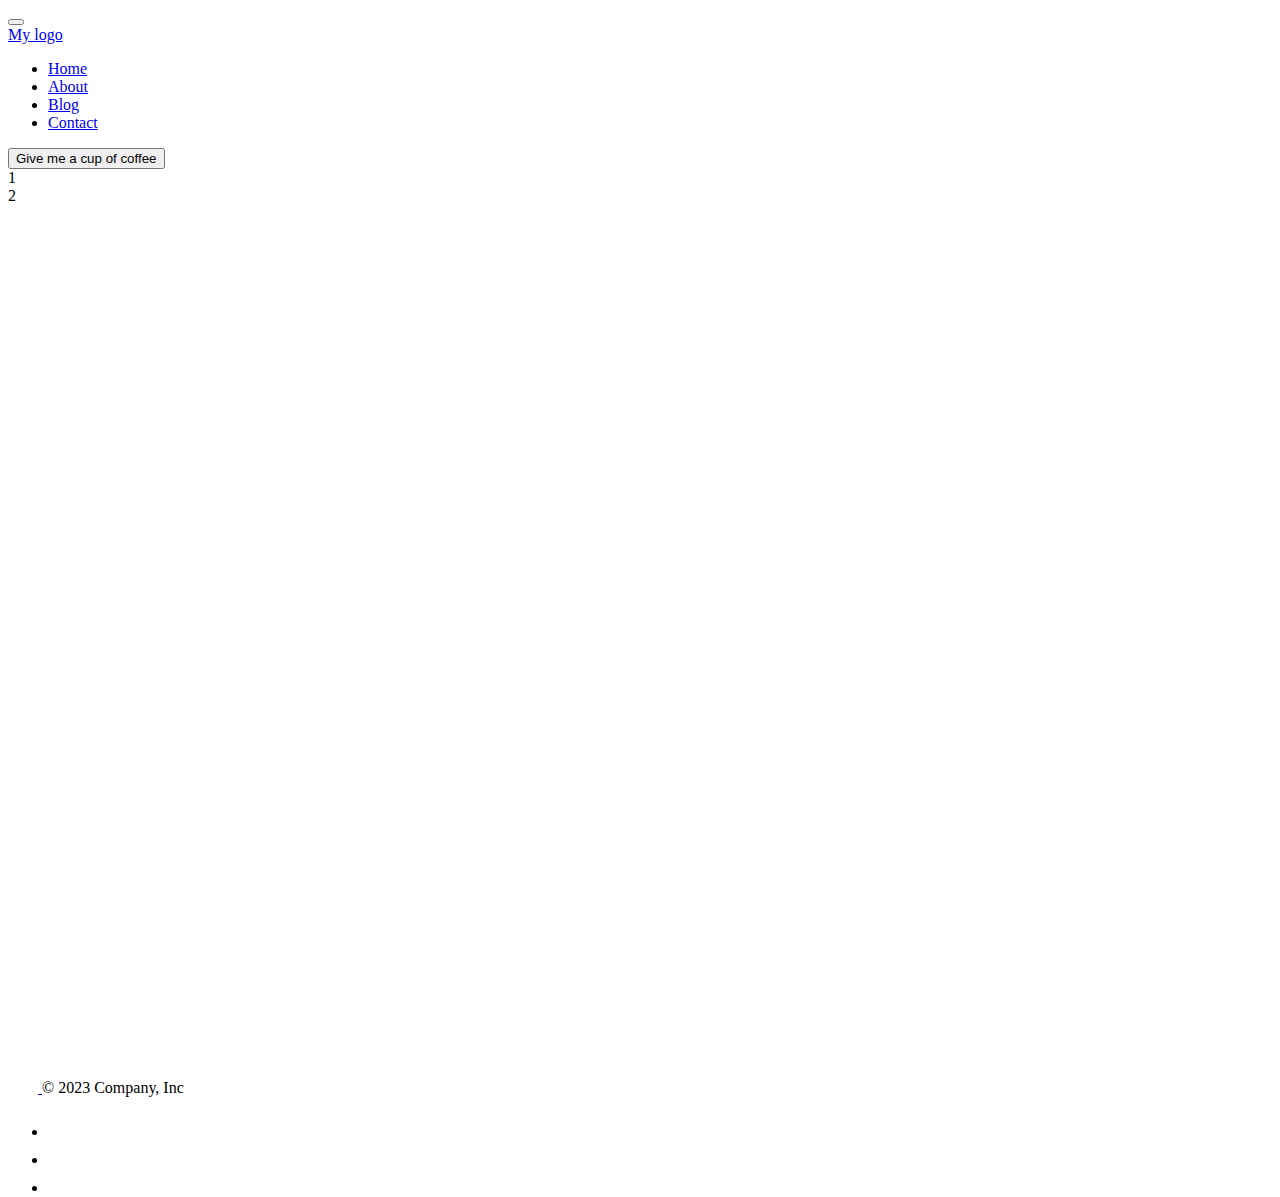
==== MyBlog/src/main/webapp/index.html @ 737902d0 "update base" ====
<!DOCTYPE html>
<html lang="en">
<head>
    <meta charset="UTF-8">
    <meta name="viewport" content="width=device-width, initial-scale=1">
    <title>My Blog</title>
    <link rel="icon" href="../resources/logo.svg" type="images/png">
    <!--Bootstrap v5.3-->
    <link href="https://cdn.jsdelivr.net/npm/bootstrap@5.3.2/dist/css/bootstrap.min.css" rel="stylesheet"
          integrity="sha384-T3c6CoIi6uLrA9TneNEoa7RxnatzjcDSCmG1MXxSR1GAsXEV/Dwwykc2MPK8M2HN" crossorigin="anonymous">
    <script src="https://cdn.jsdelivr.net/npm/bootstrap@5.3.2/dist/js/bootstrap.bundle.min.js"
            integrity="sha384-C6RzsynM9kWDrMNeT87bh95OGNyZPhcTNXj1NW7RuBCsyN/o0jlpcV8Qyq46cDfL"
            crossorigin="anonymous"></script>
    <!--My CSS-->
    <link rel="stylesheet" href="style.css">
</head>
<body>
<nav class="navbar navbar-expand-lg bg-body-tertiary sticky-top" aria-label="Thirteenth navbar example">
    <div class="container-fluid">
        <button class="navbar-toggler" type="button" data-bs-toggle="collapse" data-bs-target="#navbarsExample11"
                aria-controls="navbarsExample11" aria-expanded="false" aria-label="Toggle navigation">
            <span class="navbar-toggler-icon"></span>
        </button>

        <div class="collapse navbar-collapse d-lg-flex" id="navbarsExample11">
            <a class="navbar-brand col-lg-3 me-0" href="#">My logo</a>
            <ul class="navbar-nav col-lg-6 justify-content-lg-center">
                <li class="nav-item">
                    <a class="nav-link active" aria-current="page" href="#">Home</a>
                </li>
                <li class="nav-item">
                    <a class="nav-link" href="#">About</a>
                </li>
                <li class="nav-item">
                    <a class="nav-link" href="#">Blog</a>
                </li>
                <li class="nav-item">
                    <a class="nav-link" href="#">Contact</a>
                </li>
            </ul>
            <div class="d-lg-flex col-lg-3 justify-content-lg-end">
                <button class="btn btn-primary">Give me a cup of coffee</button>
            </div>
        </div>
    </div>
</nav>
<div class="container-fluid" style="height: 100vh">
    <div class="row bg-secondary h-100">
        <div class="col-lg-8">1</div>
        <div class="col-lg-4">2</div>
    </div>
</div>
</div>
<div class="container">
    <footer class="d-flex flex-wrap justify-content-between align-items-center py-3 my-4 border-top">
        <div class="col-md-4 d-flex align-items-center">
            <a href="/" class="mb-3 me-2 mb-md-0 text-body-secondary text-decoration-none lh-1">
                <svg class="bi" width="30" height="24">
                    <use xlink:href="#bootstrap"></use>
                </svg>
            </a>
            <span class="mb-3 mb-md-0 text-body-secondary">© 2023 Company, Inc</span>
        </div>

        <ul class="nav col-md-4 justify-content-end list-unstyled d-flex">
            <li class="ms-3"><a class="text-body-secondary" href="#">
                <svg class="bi" width="24" height="24">
                    <use xlink:href="#twitter"></use>
                </svg>
            </a></li>
            <li class="ms-3"><a class="text-body-secondary" href="#">
                <svg class="bi" width="24" height="24">
                    <use xlink:href="#instagram"></use>
                </svg>
            </a></li>
            <li class="ms-3"><a class="text-body-secondary" href="#">
                <svg class="bi" width="24" height="24">
                    <use xlink:href="#facebook"></use>
                </svg>
            </a></li>
        </ul>
    </footer>
</div>
</body>
</html>
---- MyBlog/src/main/webapp/style.css ----
html,body{
    width: 100vw;
    height: 100vh;
}
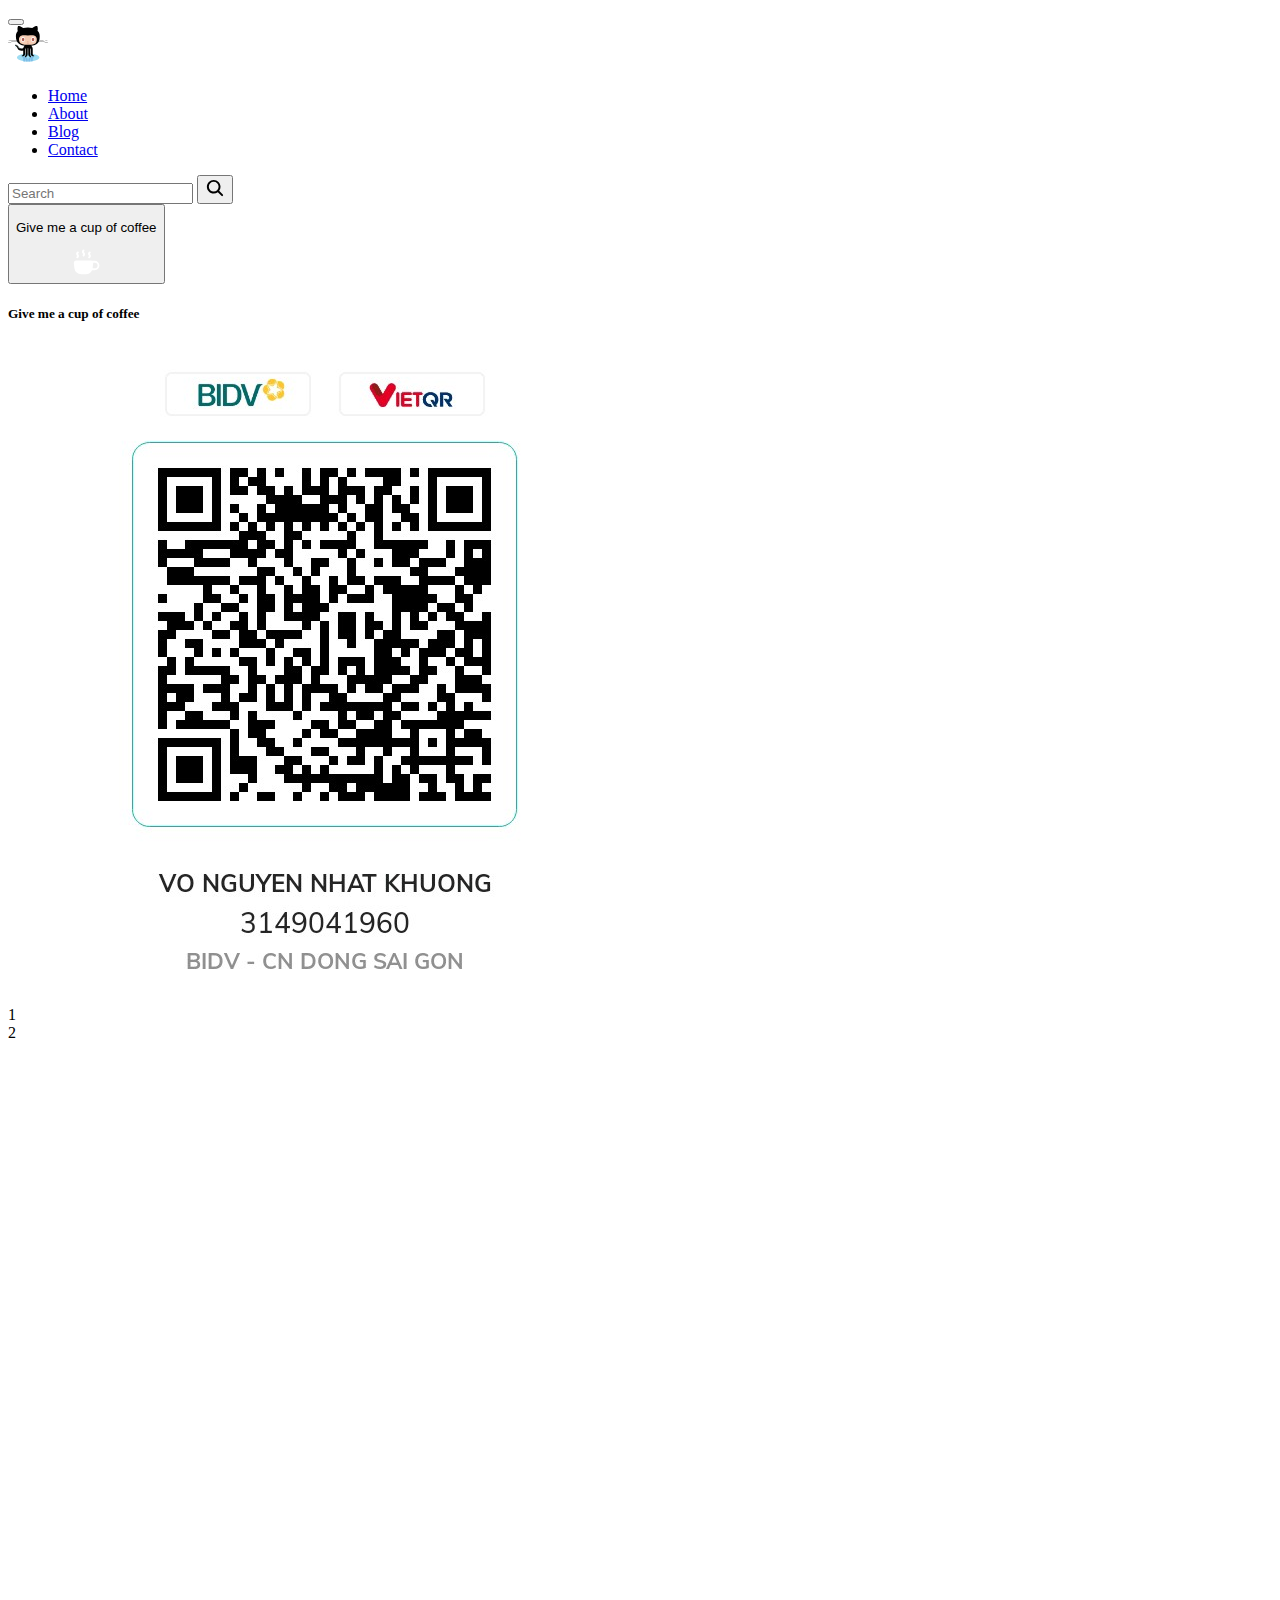
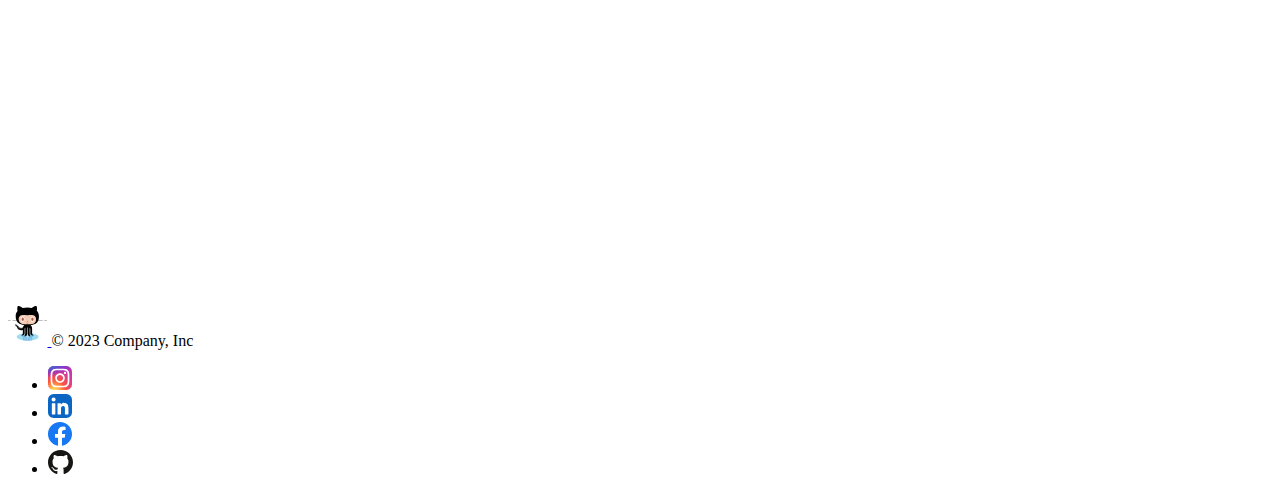
==== commit d6d37116: "pause" ====
--- a/MyBlog/src/main/webapp/index.html
+++ b/MyBlog/src/main/webapp/index.html
@@ -13,17 +13,22 @@
             crossorigin="anonymous"></script>
     <!--My CSS-->
     <link rel="stylesheet" href="style.css">
+    <!--jQuery-->
+    <script src="https://ajax.googleapis.com/ajax/libs/jquery/3.7.1/jquery.min.js"></script>
 </head>
 <body>
+<!--Header-->
 <nav class="navbar navbar-expand-lg bg-body-tertiary sticky-top" aria-label="Thirteenth navbar example">
     <div class="container-fluid">
-        <button class="navbar-toggler" type="button" data-bs-toggle="collapse" data-bs-target="#navbarsExample11"
+        <button class="navbar-toggler mb-3" type="button" data-bs-toggle="collapse" data-bs-target="#navbarsExample11"
                 aria-controls="navbarsExample11" aria-expanded="false" aria-label="Toggle navigation">
             <span class="navbar-toggler-icon"></span>
         </button>
 
         <div class="collapse navbar-collapse d-lg-flex" id="navbarsExample11">
-            <a class="navbar-brand col-lg-3 me-0" href="#">My logo</a>
+            <a class="navbar-brand col-lg-3 me-0" href="#">
+                <img src="../resources/logo.svg" width="40" alt="" srcset="">
+            </a>
             <ul class="navbar-nav col-lg-6 justify-content-lg-center">
                 <li class="nav-item">
                     <a class="nav-link active" aria-current="page" href="#">Home</a>
@@ -32,18 +37,67 @@
                     <a class="nav-link" href="#">About</a>
                 </li>
                 <li class="nav-item">
-                    <a class="nav-link" href="#">Blog</a>
+                    <a class="nav-link" href="Blog.html">Blog</a>
                 </li>
                 <li class="nav-item">
                     <a class="nav-link" href="#">Contact</a>
                 </li>
             </ul>
-            <div class="d-lg-flex col-lg-3 justify-content-lg-end">
-                <button class="btn btn-primary">Give me a cup of coffee</button>
+            <div class="d-lg-flex col-lg-3 justify-content-lg-around">
+                <!--Searching bar-->
+                <form class="position-relative d-flex align-items-center mt-3 mb-lg-0 mb-3 mt-lg-0" role="search">
+                    <input class="form-control me-2 rounded-pill" type="search" placeholder="Search"
+                           aria-label="Search">
+                    <button class="position-absolute top-50 end-0 translate-middle-y border-0 bg-light rounded-circle me-3"
+                            type="submit">
+                        <svg xmlns="http://www.w3.org/2000/svg" width="20" height="20" viewBox="0 0 512 512">
+                            <path fill="currentColor"
+                                  d="M456.69 421.39L362.6 327.3a173.81 173.81 0 0 0 34.84-104.58C397.44 126.38 319.06 48 222.72 48S48 126.38 48 222.72s78.38 174.72 174.72 174.72A173.81 173.81 0 0 0 327.3 362.6l94.09 94.09a25 25 0 0 0 35.3-35.3M97.92 222.72a124.8 124.8 0 1 1 124.8 124.8a124.95 124.95 0 0 1-124.8-124.8"/>
+                        </svg>
+                    </button>
+                </form>
+
+                <!--Donation button-->
+                <button class="justify-content-lg-end btn btn-primary shadow-4 d-flex align-items-end w-auto"
+                        data-bs-toggle="modal"
+                        data-bs-target="#donation">
+                    <p class="m-0 d-lg-none d-inline me-2">Give me a cup of coffee</p>
+                    <svg xmlns="http://www.w3.org/2000/svg" width="30" height="30" viewBox="0 0 24 24">
+                        <path fill="#ffffff" fill-rule="evenodd"
+                              d="M2.25 11.88c-.01.177.015.39.065.818l.401 3.428A5.515 5.515 0 0 0 8.193 21h3.614a5.515 5.515 0 0 0 5.028-3.25H19a3.75 3.75 0 1 0 0-7.5h-2.279a1.996 1.996 0 0 0-.618-.22c-.174-.03-.39-.03-.82-.03H4.717c-.43 0-.645 0-.819.03a2 2 0 0 0-1.646 1.85m15.487-.13c.005.043.01.087.012.13c.01.177-.014.39-.064.818l-.401 3.428l-.016.124H19a2.25 2.25 0 0 0 0-4.5zM10.53 1.47a.75.75 0 0 1 0 1.06a.666.666 0 0 0 0 .94a2.164 2.164 0 0 1 0 3.06a.75.75 0 0 1-1.06-1.06c.26-.26.26-.68 0-.94a2.164 2.164 0 0 1 0-3.06a.75.75 0 0 1 1.06 0m-4.5 1.5a.75.75 0 0 1 0 1.06l-.116.116a.691.691 0 0 0-.064.904a2.191 2.191 0 0 1-.204 2.864l-.116.116a.75.75 0 0 1-1.06-1.06l.116-.116a.691.691 0 0 0 .064-.904a2.191 2.191 0 0 1 .204-2.864l.116-.116a.75.75 0 0 1 1.06 0m9.5 0a.75.75 0 0 1 0 1.06l-.116.116a.691.691 0 0 0-.064.904a2.191 2.191 0 0 1-.204 2.864l-.116.116a.75.75 0 1 1-1.06-1.06l.116-.116a.691.691 0 0 0 .064-.904a2.191 2.191 0 0 1 .204-2.864l.116-.116a.75.75 0 0 1 1.06 0"
+                              clip-rule="evenodd"/>
+                    </svg>
+                </button>
             </div>
         </div>
     </div>
 </nav>
+<!--Donate-->
+<div id="donation" class="modal fade" tabindex="-1">
+    <div class="modal-dialog modal-dialog-centered">
+        <div class="modal-content">
+            <div class="modal-header">
+                <h5 class="modal-title">Give me a cup of coffee</h5>
+            </div>
+            <div class="modal-body">
+                <img src="../resources/BIDV.jpg" class="w-100" alt="" srcset="">
+            </div>
+            <!--            <div class="modal-footer">-->
+            <!--                <button type="button" class="btn btn-secondary" data-bs-dismiss="modal">Close</button>-->
+            <!--                <button type="button" class="btn btn-primary">Save changes</button>-->
+            <!--            </div>-->
+        </div>
+    </div>
+</div>
+<script>
+    const myModal = document.getElementById('myModal')
+    const myInput = document.getElementById('myInput')
+
+    myModal.addEventListener('shown.bs.modal', () => {
+        myInput.focus()
+    })
+</script>
+<!--Main-->
 <div class="container-fluid" style="height: 100vh">
     <div class="row bg-secondary h-100">
         <div class="col-lg-8">1</div>
@@ -51,32 +105,28 @@
     </div>
 </div>
 </div>
+<!--Footer-->
 <div class="container">
     <footer class="d-flex flex-wrap justify-content-between align-items-center py-3 my-4 border-top">
         <div class="col-md-4 d-flex align-items-center">
             <a href="/" class="mb-3 me-2 mb-md-0 text-body-secondary text-decoration-none lh-1">
-                <svg class="bi" width="30" height="24">
-                    <use xlink:href="#bootstrap"></use>
-                </svg>
+                <img src="../resources/logo.svg" height="40" alt="Home" srcset="">
             </a>
             <span class="mb-3 mb-md-0 text-body-secondary">© 2023 Company, Inc</span>
         </div>
 
         <ul class="nav col-md-4 justify-content-end list-unstyled d-flex">
             <li class="ms-3"><a class="text-body-secondary" href="#">
-                <svg class="bi" width="24" height="24">
-                    <use xlink:href="#twitter"></use>
-                </svg>
+                <img src="../resources/icons--instagram.svg" height="24" alt="my instagram" srcset="">
             </a></li>
             <li class="ms-3"><a class="text-body-secondary" href="#">
-                <svg class="bi" width="24" height="24">
-                    <use xlink:href="#instagram"></use>
-                </svg>
+                <img src="../resources/icons--linkedin.svg" height="24" alt="my linkedin" srcset="">
             </a></li>
             <li class="ms-3"><a class="text-body-secondary" href="#">
-                <svg class="bi" width="24" height="24">
-                    <use xlink:href="#facebook"></use>
-                </svg>
+                <img src="../resources/logos--facebook.svg" height="24" alt="my facebook" srcset="">
+            </a></li>
+            <li class="ms-3"><a class="text-body-secondary" href="#">
+                <img src="../resources/logos--github.svg" height="24" alt="my github" srcset="">
             </a></li>
         </ul>
     </footer>
--- a/MyBlog/src/main/webapp/style.css
+++ b/MyBlog/src/main/webapp/style.css
@@ -1,4 +1,14 @@
 html,body{
     width: 100vw;
     height: 100vh;
+}
+
+div.album p.card-text{
+    height: 72px;
+    overflow-y: hidden;
+}
+
+div#subscribe div.modal-body button{
+    position: absolute;
+    right: 30px;
 }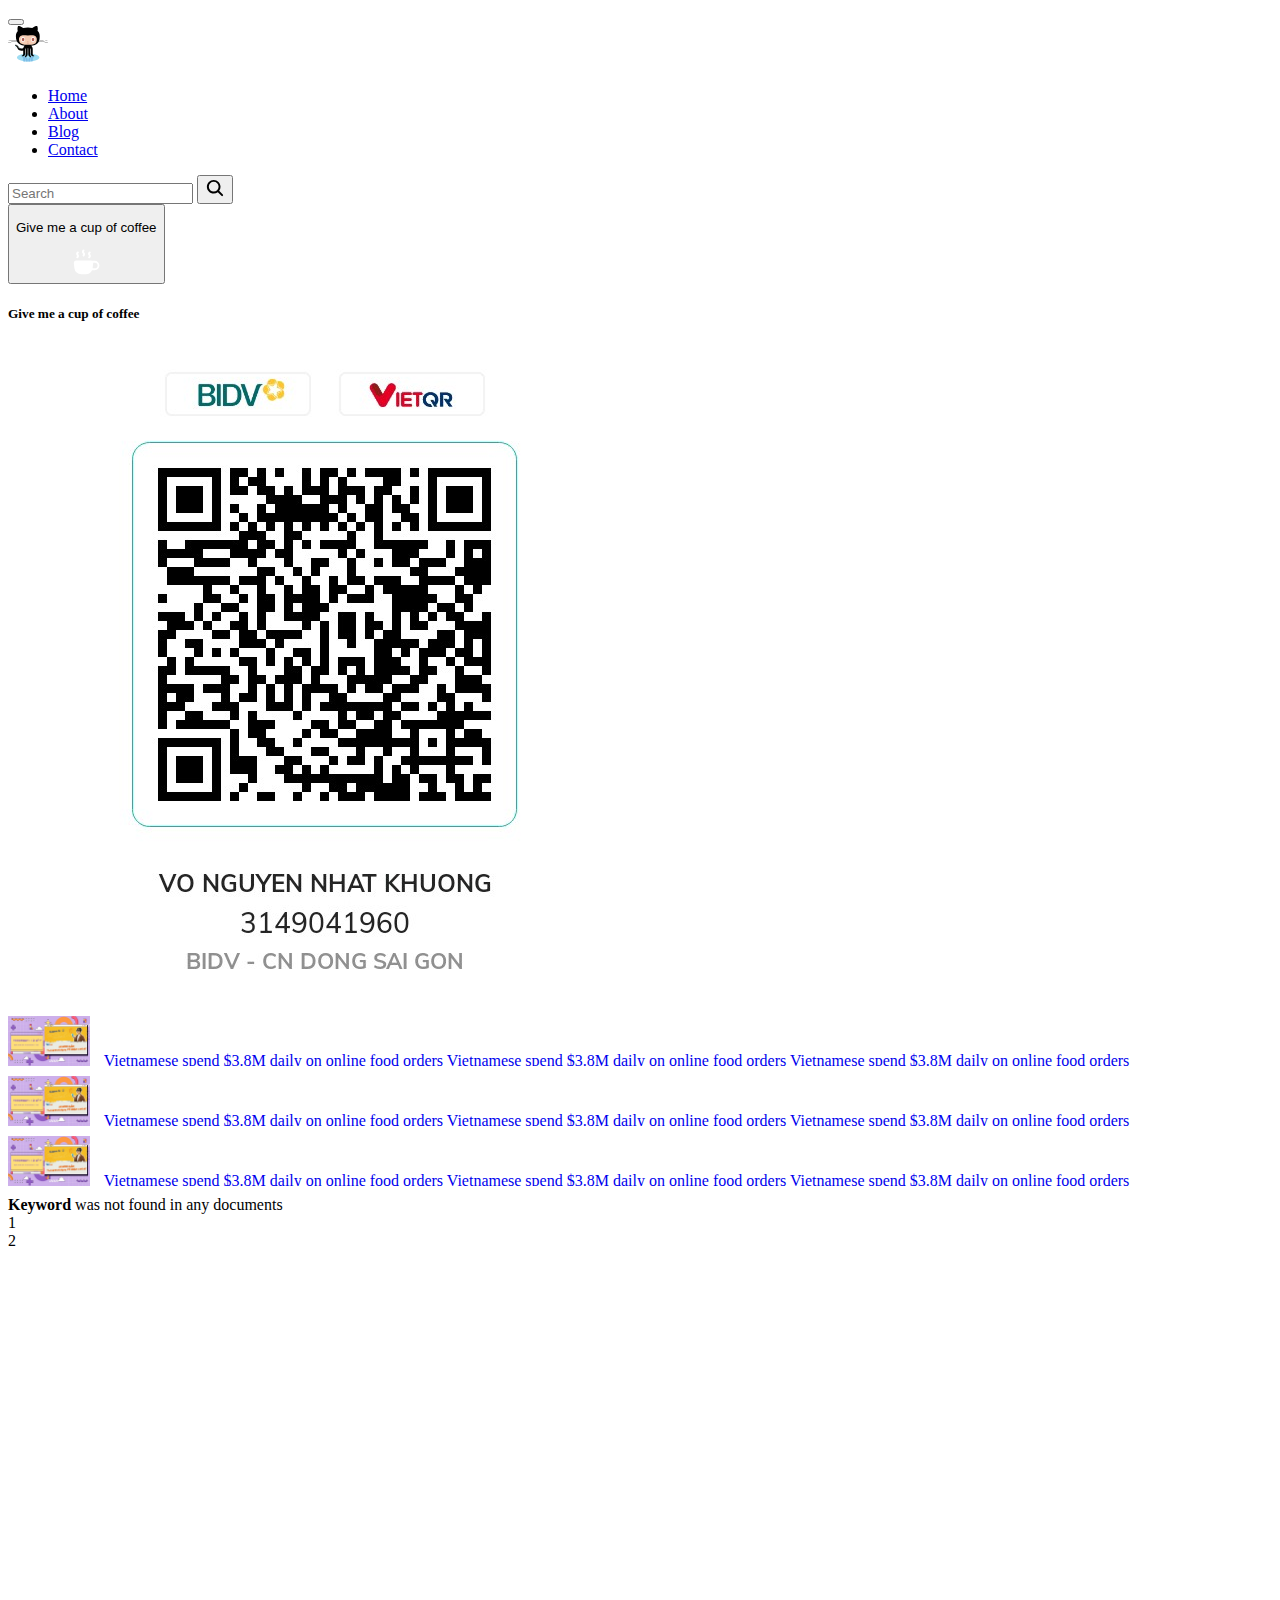
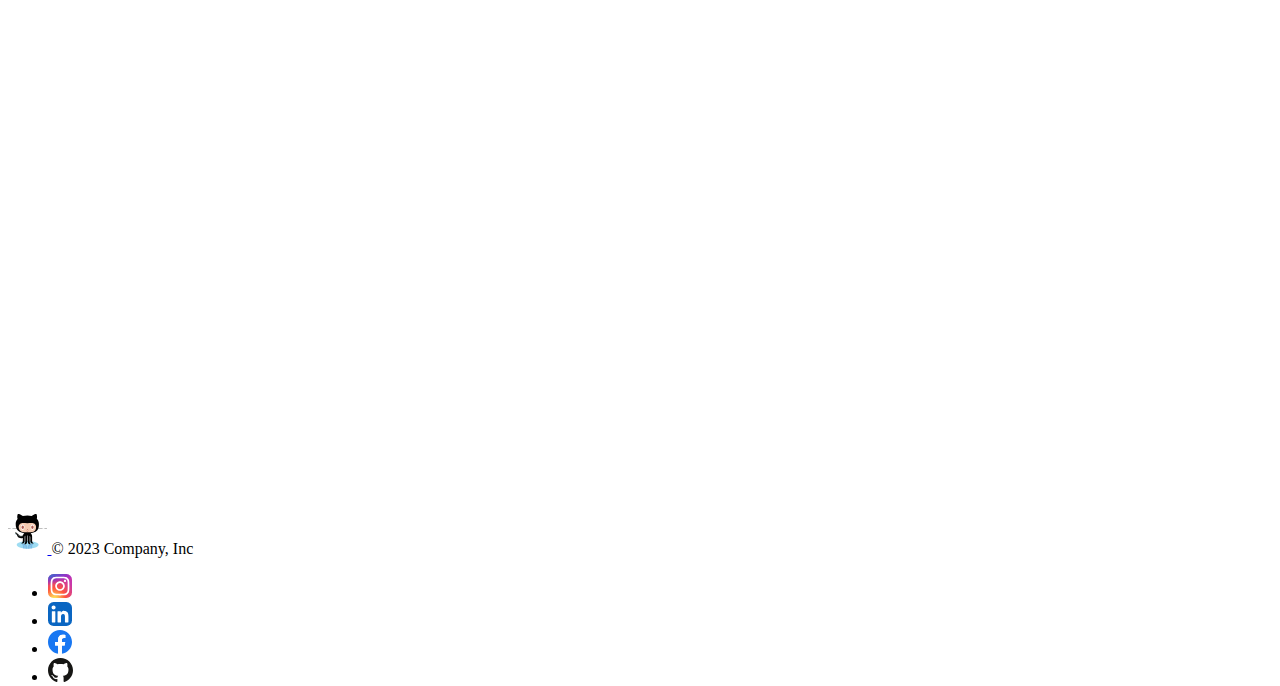
==== commit 4cb34482: "cơ bản hoàn thành xong chức năng tìm kiếm bài viết dựa trên từ khóa" ====
--- a/MyBlog/src/main/webapp/index.html
+++ b/MyBlog/src/main/webapp/index.html
@@ -45,17 +45,17 @@
             </ul>
             <div class="d-lg-flex col-lg-3 justify-content-lg-around">
                 <!--Searching bar-->
-                <form class="position-relative d-flex align-items-center mt-3 mb-lg-0 mb-3 mt-lg-0" role="search">
+                <div class="position-relative d-flex align-items-center mt-3 mb-lg-0 mb-3 mt-lg-0" role="search">
                     <input class="form-control me-2 rounded-pill" type="search" placeholder="Search"
                            aria-label="Search">
                     <button class="position-absolute top-50 end-0 translate-middle-y border-0 bg-light rounded-circle me-3"
-                            type="submit">
+                            type="button" data-bs-toggle="modal" data-bs-target="#result">
                         <svg xmlns="http://www.w3.org/2000/svg" width="20" height="20" viewBox="0 0 512 512">
                             <path fill="currentColor"
                                   d="M456.69 421.39L362.6 327.3a173.81 173.81 0 0 0 34.84-104.58C397.44 126.38 319.06 48 222.72 48S48 126.38 48 222.72s78.38 174.72 174.72 174.72A173.81 173.81 0 0 0 327.3 362.6l94.09 94.09a25 25 0 0 0 35.3-35.3M97.92 222.72a124.8 124.8 0 1 1 124.8 124.8a124.95 124.95 0 0 1-124.8-124.8"/>
                         </svg>
                     </button>
-                </form>
+                </div>
 
                 <!--Donation button-->
                 <button class="justify-content-lg-end btn btn-primary shadow-4 d-flex align-items-end w-auto"
@@ -89,7 +89,66 @@
         </div>
     </div>
 </div>
+<!--Result searching-->
+<div id="result" class="modal fade" tabindex="-1">
+    <div class="modal-dialog">
+        <div class="modal-content">
+            <div class="modal-body">
+                <a href="#">
+                    <div>
+                        <img src="Resources/thumbnail-default.jpg" alt="" srcset="">
+                        <p>Vietnamese spend $3.8M daily on online food orders Vietnamese spend $3.8M daily on online
+                            food orders Vietnamese spend $3.8M daily on online food orders</p>
+                    </div>
+                </a>
+                <a href="#">
+                    <div>
+                        <img src="Resources/thumbnail-default.jpg" alt="" srcset="">
+                        <p>Vietnamese spend $3.8M daily on online food orders Vietnamese spend $3.8M daily on online
+                            food orders Vietnamese spend $3.8M daily on online food orders</p>
+                    </div>
+                </a>
+                <a href="#">
+                    <div>
+                        <img src="Resources/thumbnail-default.jpg" alt="" srcset="">
+                        <p>Vietnamese spend $3.8M daily on online food orders Vietnamese spend $3.8M daily on online
+                            food orders Vietnamese spend $3.8M daily on online food orders</p>
+                    </div>
+                </a>
+                <div>
+                    <p><b>Keyword</b> was not found in any documents</p>
+                </div>
+            </div>
+        </div>
+    </div>
+</div>
 <script>
+    $(document).ready(function () {
+        ellipsis()
+    })
+
+    function ellipsis() {
+        // Lấy chiều dài tối đa của nội dung thẻ p
+        const maxWidth = $('div#result').width() - 50; // Sử dụng 'div#result'
+
+        // Duyệt qua từng thẻ p trong 'div#result'
+        $('div#result p').each(function () {
+            const text = $(this).text();
+            const textLength = text.length;
+
+            // Nếu nội dung dài hơn chiều dài tối đa
+            if (textLength > maxWidth) {
+                // Cắt bớt nội dung
+                const firstPart = text.substring(0, Math.floor(maxWidth / 2) - 5);
+                const lastPart = text.substring(textLength - 10, textLength);
+                const ellipsis = "...";
+
+                // Thay thế nội dung của thẻ p
+                $(this).html(`${firstPart} ${ellipsis} ${lastPart}`);
+            }
+        });
+    }
+
     const myModal = document.getElementById('myModal')
     const myInput = document.getElementById('myInput')
 
--- a/MyBlog/src/main/webapp/style.css
+++ b/MyBlog/src/main/webapp/style.css
@@ -1,14 +1,87 @@
-html,body{
+html, body {
     width: 100vw;
     height: 100vh;
 }
 
-div.album p.card-text{
+div.album p.card-text {
     height: 72px;
     overflow-y: hidden;
 }
 
-div#subscribe div.modal-body button{
+div#card div.box-img {
+    width: 100%;
+    height: 225px;
+    display: flex;
+}
+
+div#card div.box-img img {
+    width: 100%;
+    height: 100%;
+}
+
+div#subscribe div.modal-body button {
     position: absolute;
     right: 30px;
+}
+
+div.content img {
+    width: 100%;
+}
+
+div.content p {
+    /*font-size: small;*/
+    color: grey;
+}
+
+div#propose a {
+    text-decoration: none;
+    margin: 10px 0;
+}
+
+div#propose a img{
+    width: 100%;
+    height: 100%;
+}
+
+div#propose a p{
+    font-size: small;
+    color: black;
+    text-overflow: ellipsis;
+}
+
+div#propose a p:hover {
+    color: darkred;
+}
+
+div.block-comment p{
+    margin-bottom: 0;
+}
+
+div.block-comment p:nth-child(2n){
+    margin-left: 15px;
+    color: dimgray;
+    font-size: small;
+}
+
+div.block-comment div>p{
+    font-size: small;
+}
+
+div#result a{
+    display: flex;
+    text-decoration: none;
+    white-space: nowrap;
+    overflow: hidden;
+    height: 50px;
+    margin: 10px 0;
+}
+
+div#result p{
+    display: inline;
+    padding: 0;
+}
+
+div#result a img{
+    height: 100%;
+    margin: 0 10px 0 0;
 }